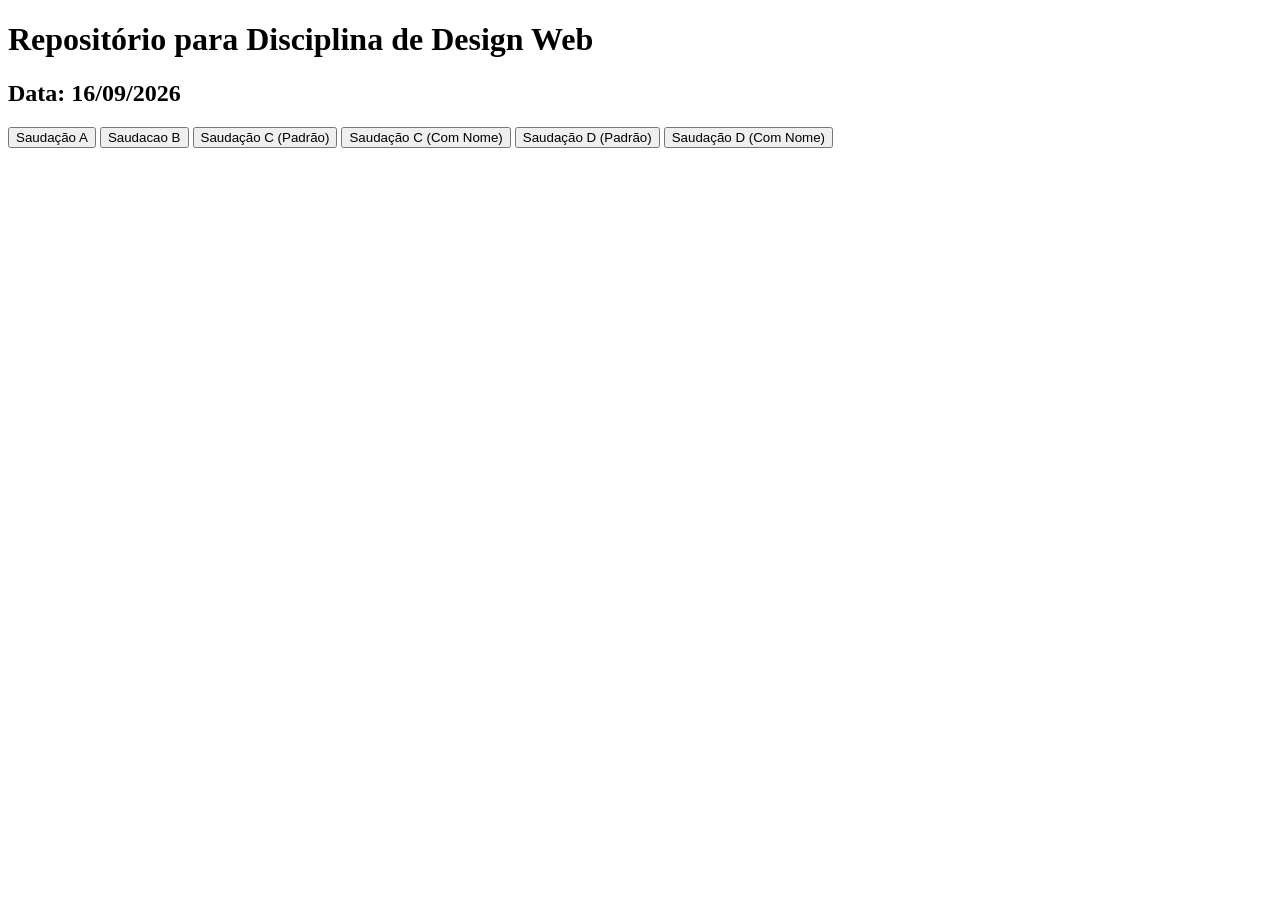
==== index.html @ 5429be71 "exemplo eventos" ====
<!DOCTYPE html>
<html lang="en">
<head>
    <meta charset="UTF-8">
    <meta name="viewport" content="width=device-width, initial-scale=1.0">
    <title>Aula 04: Estruturas de Controle (Parte 2)</title>
    
</head>
<body>
    <h1>Repositório para Disciplina de Design Web</h1>
    <h2>Data: 16/09/2026</h2>
    <button id="btn_a">Saudação A</button>
    <button id="btn_b">Saudacao B</button>
    <button id="btn_cp">Saudação C (Padrão)</button>
    <button id="btn_cn">Saudação C (Com Nome)</button>
    <button id="btn_dp">Saudação D (Padrão)</button>
    <button id="btn_dn">Saudação D (Com Nome)</button>
    <script src="./js/script1.js" defer></script>
</body>
</html>
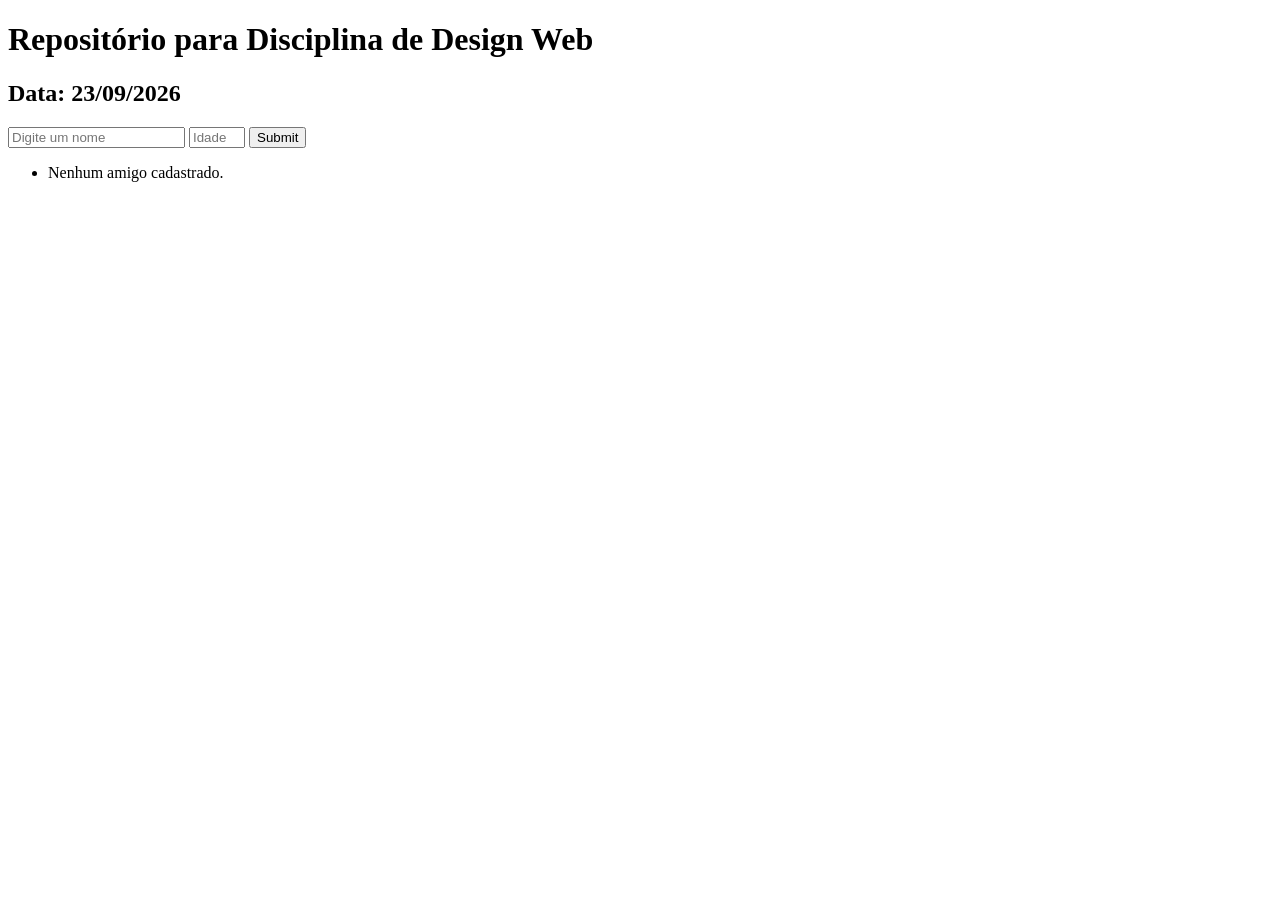
==== commit 5c042887: "exempo arrays" ====
--- a/index.html
+++ b/index.html
@@ -3,18 +3,22 @@
 <head>
     <meta charset="UTF-8">
     <meta name="viewport" content="width=device-width, initial-scale=1.0">
-    <title>Aula 04: Estruturas de Controle (Parte 2)</title>
-    
+    <title>Aula 05: Arrays</title>
 </head>
 <body>
     <h1>Repositório para Disciplina de Design Web</h1>
-    <h2>Data: 16/09/2026</h2>
-    <button id="btn_a">Saudação A</button>
-    <button id="btn_b">Saudacao B</button>
-    <button id="btn_cp">Saudação C (Padrão)</button>
-    <button id="btn_cn">Saudação C (Com Nome)</button>
-    <button id="btn_dp">Saudação D (Padrão)</button>
-    <button id="btn_dn">Saudação D (Com Nome)</button>
+    <h2>Data: 23/09/2026</h2>
+    <form id="formulario">
+        <input type="text" required 
+            placeholder="Digite um nome"
+            minlength="3" id="nome">
+        <input type="number" min="0" max="200"
+            placeholder="Idade" id="idade"/>
+        <input type="submit"/>
+    </form>
+    <ul id="lista">
+        <li>Nenhum amigo cadastrado.</li>
+    </ul>
     <script src="./js/script1.js" defer></script>
 </body>
 </html>
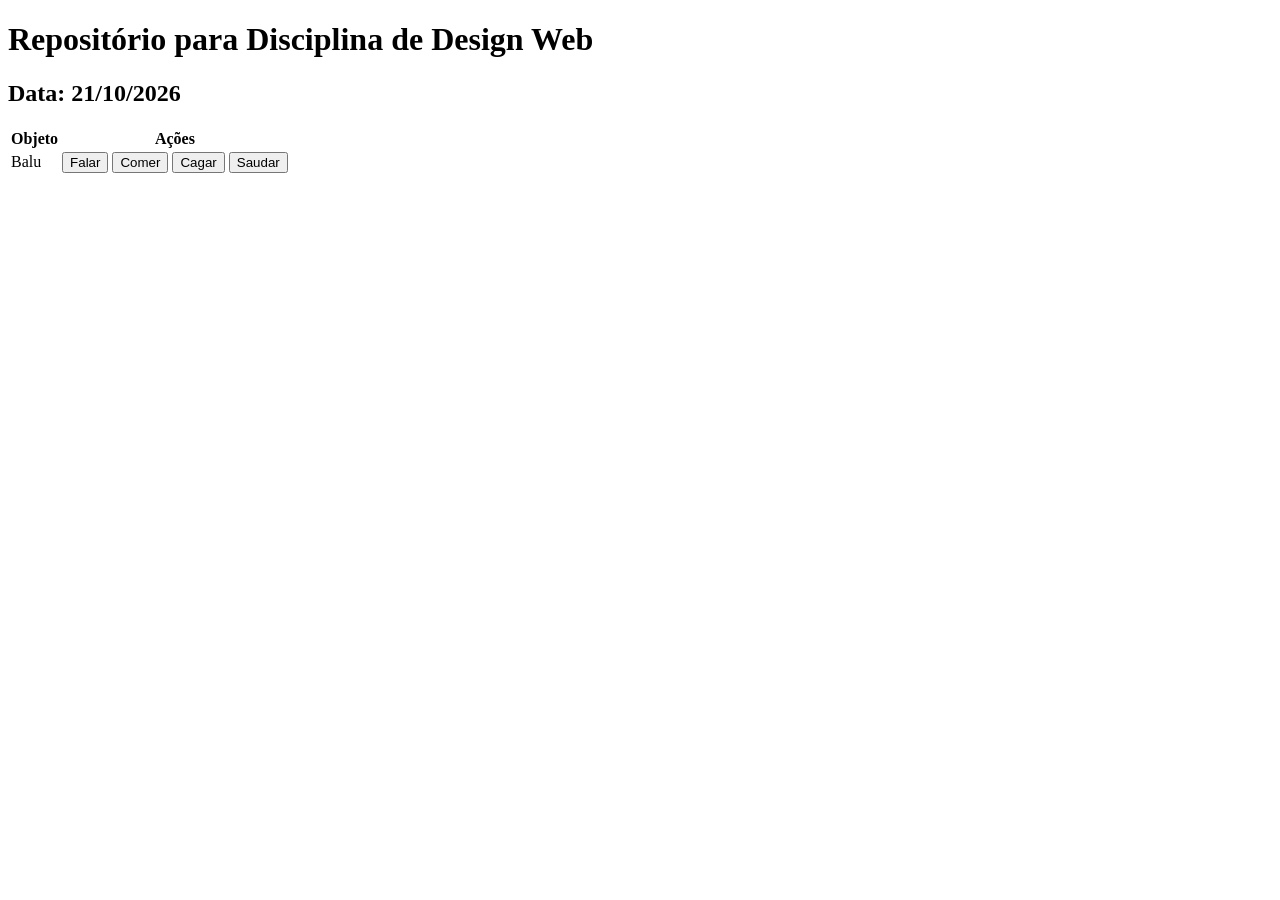
==== commit 605bcd64: "objetos literais" ====
--- a/index.html
+++ b/index.html
@@ -3,22 +3,26 @@
 <head>
     <meta charset="UTF-8">
     <meta name="viewport" content="width=device-width, initial-scale=1.0">
-    <title>Aula 05: Arrays</title>
+    <title>Aula 06: JS Orientado a Objetos</title>
 </head>
 <body>
     <h1>Repositório para Disciplina de Design Web</h1>
-    <h2>Data: 23/09/2026</h2>
-    <form id="formulario">
-        <input type="text" required 
-            placeholder="Digite um nome"
-            minlength="3" id="nome">
-        <input type="number" min="0" max="200"
-            placeholder="Idade" id="idade"/>
-        <input type="submit"/>
-    </form>
-    <ul id="lista">
-        <li>Nenhum amigo cadastrado.</li>
-    </ul>
-    <script src="./js/script1.js" defer></script>
+    <h2>Data: 21/10/2026</h2>
+    <table>
+        <tr>
+            <th>Objeto</th>
+            <th>Ações</th>
+        </tr>
+        <tr>
+            <td>Balu</td>
+            <td>
+                <button onclick="balu.falar()">Falar</button>
+                <button onclick="balu.comer(0.5)">Comer</button>
+                <button onclick="balu.cagar(0.2)">Cagar</button>
+                <button onclick="balu.saudar()">Saudar</button>
+            </td>
+        </tr>
+    </table>
+    <script src="./js/script1.js"></script>
 </body>
 </html>
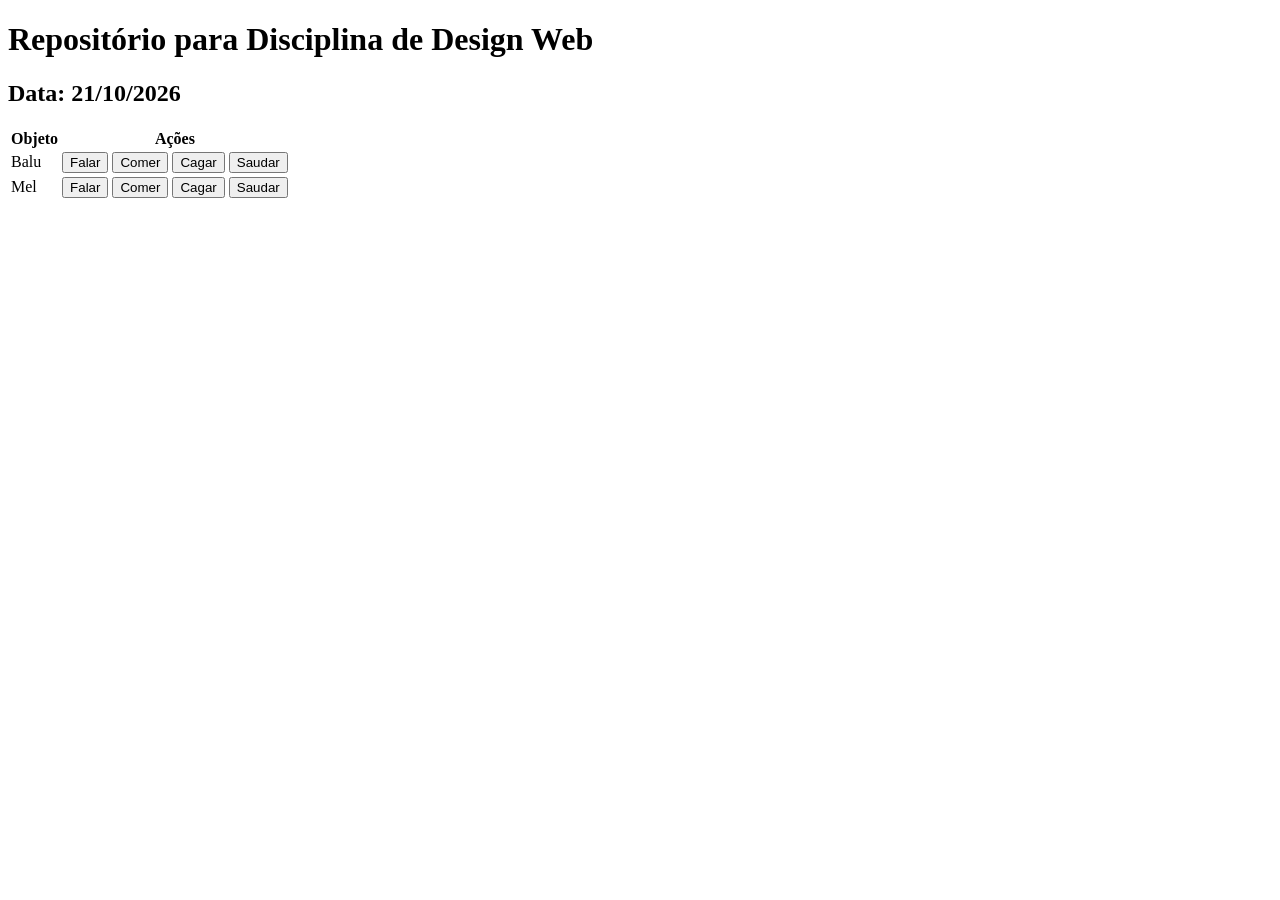
==== commit bc26dbdd: "objetos diferentes mesmas caracteristicas e comportamentos" ====
--- a/index.html
+++ b/index.html
@@ -22,6 +22,15 @@
                 <button onclick="balu.saudar()">Saudar</button>
             </td>
         </tr>
+        <tr>
+            <td>Mel</td>
+            <td>
+                <button onclick="mel.falar()">Falar</button>
+                <button onclick="mel.comer(0.8)">Comer</button>
+                <button onclick="mel.cagar(0.4)">Cagar</button>
+                <button onclick="mel.saudar()">Saudar</button>
+            </td>
+        </tr>
     </table>
     <script src="./js/script1.js"></script>
 </body>
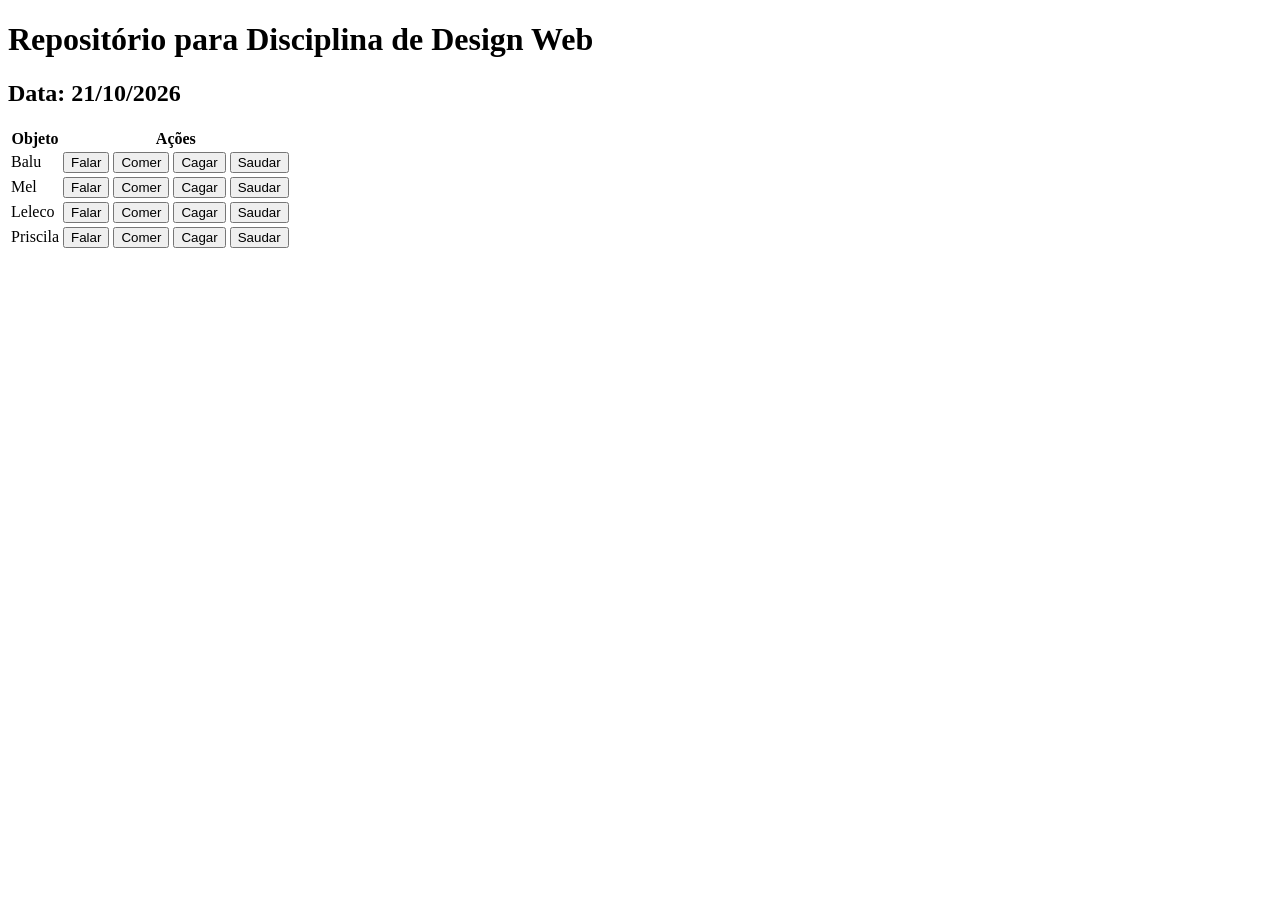
==== commit a1e15766: "classes e objetos" ====
--- a/index.html
+++ b/index.html
@@ -31,7 +31,25 @@
                 <button onclick="mel.saudar()">Saudar</button>
             </td>
         </tr>
+        <tr>
+            <td>Leleco</td>
+            <td>
+                <button onclick="leleco.falar()">Falar</button>
+                <button onclick="leleco.comer(0.05)">Comer</button>
+                <button onclick="leleco.cagar(0.02)">Cagar</button>
+                <button onclick="leleco.saudar()">Saudar</button>
+            </td>
+        </tr>
+        <tr>
+            <td>Priscila</td>
+            <td>
+                <button onclick="priscila.falar()">Falar</button>
+                <button onclick="priscila.comer(0.8)">Comer</button>
+                <button onclick="priscila.cagar(0.1)">Cagar</button>
+                <button onclick="priscila.saudar()">Saudar</button>
+            </td>
+        </tr>
     </table>
-    <script src="./js/script1.js"></script>
+    <script src="./js/script2.js"></script>
 </body>
 </html>
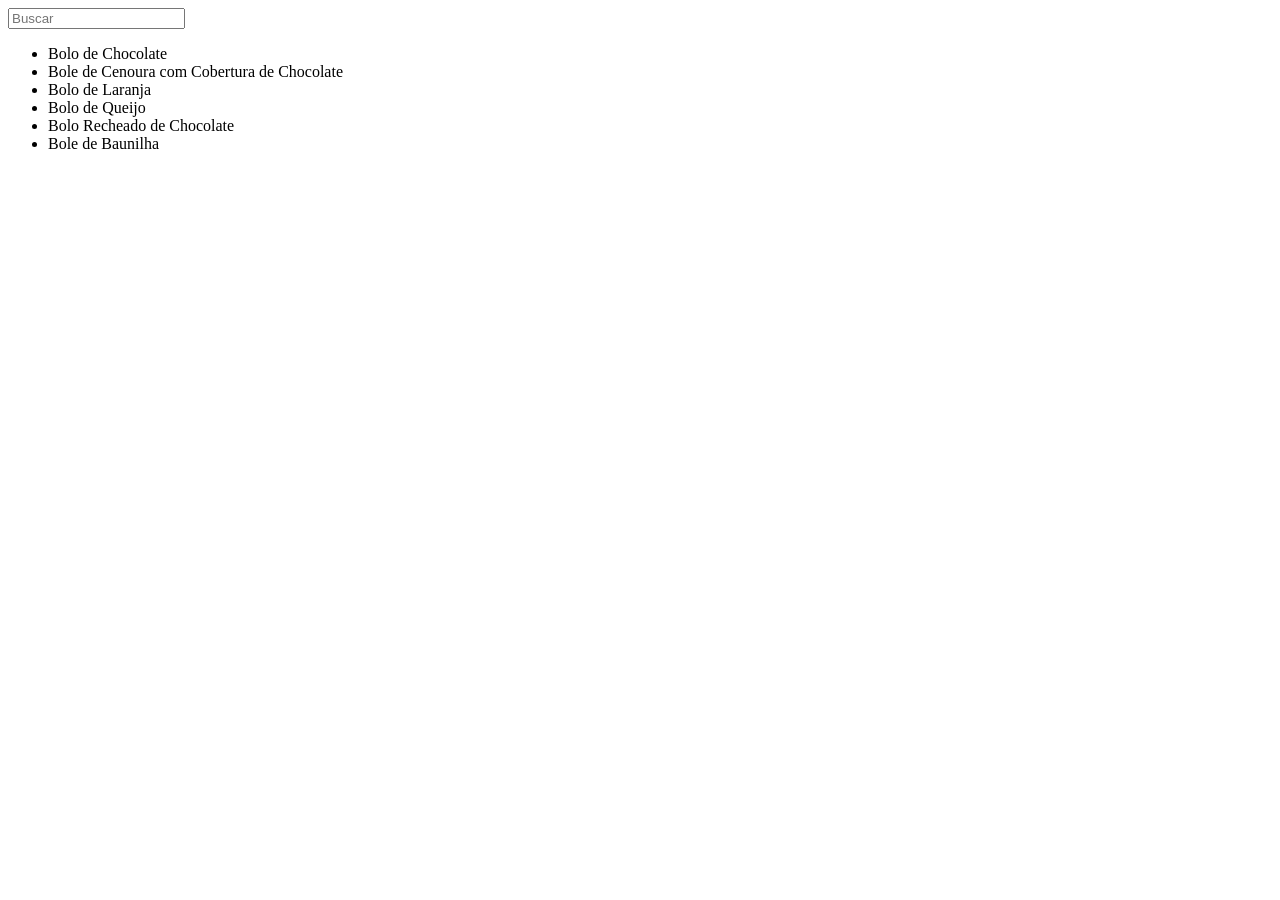
==== commit 4d85b9af: "exemplo com strings" ====
--- a/index.html
+++ b/index.html
@@ -3,53 +3,14 @@
 <head>
     <meta charset="UTF-8">
     <meta name="viewport" content="width=device-width, initial-scale=1.0">
-    <title>Aula 06: JS Orientado a Objetos</title>
+    <title>Aula 06: Strings</title>
 </head>
-<body>
-    <h1>Repositório para Disciplina de Design Web</h1>
-    <h2>Data: 21/10/2026</h2>
-    <table>
-        <tr>
-            <th>Objeto</th>
-            <th>Ações</th>
-        </tr>
-        <tr>
-            <td>Balu</td>
-            <td>
-                <button onclick="balu.falar()">Falar</button>
-                <button onclick="balu.comer(0.5)">Comer</button>
-                <button onclick="balu.cagar(0.2)">Cagar</button>
-                <button onclick="balu.saudar()">Saudar</button>
-            </td>
-        </tr>
-        <tr>
-            <td>Mel</td>
-            <td>
-                <button onclick="mel.falar()">Falar</button>
-                <button onclick="mel.comer(0.8)">Comer</button>
-                <button onclick="mel.cagar(0.4)">Cagar</button>
-                <button onclick="mel.saudar()">Saudar</button>
-            </td>
-        </tr>
-        <tr>
-            <td>Leleco</td>
-            <td>
-                <button onclick="leleco.falar()">Falar</button>
-                <button onclick="leleco.comer(0.05)">Comer</button>
-                <button onclick="leleco.cagar(0.02)">Cagar</button>
-                <button onclick="leleco.saudar()">Saudar</button>
-            </td>
-        </tr>
-        <tr>
-            <td>Priscila</td>
-            <td>
-                <button onclick="priscila.falar()">Falar</button>
-                <button onclick="priscila.comer(0.8)">Comer</button>
-                <button onclick="priscila.cagar(0.1)">Cagar</button>
-                <button onclick="priscila.saudar()">Saudar</button>
-            </td>
-        </tr>
-    </table>
-    <script src="./js/script2.js"></script>
+<body onload="listarBolos(null);">
+    <form id="busca">
+        <input type="search" name="termo"
+             placeholder="Buscar"/>
+    </form>
+    <ul id="lista"></ul>
+    <script src="./js/script.js" defer></script>
 </body>
 </html>
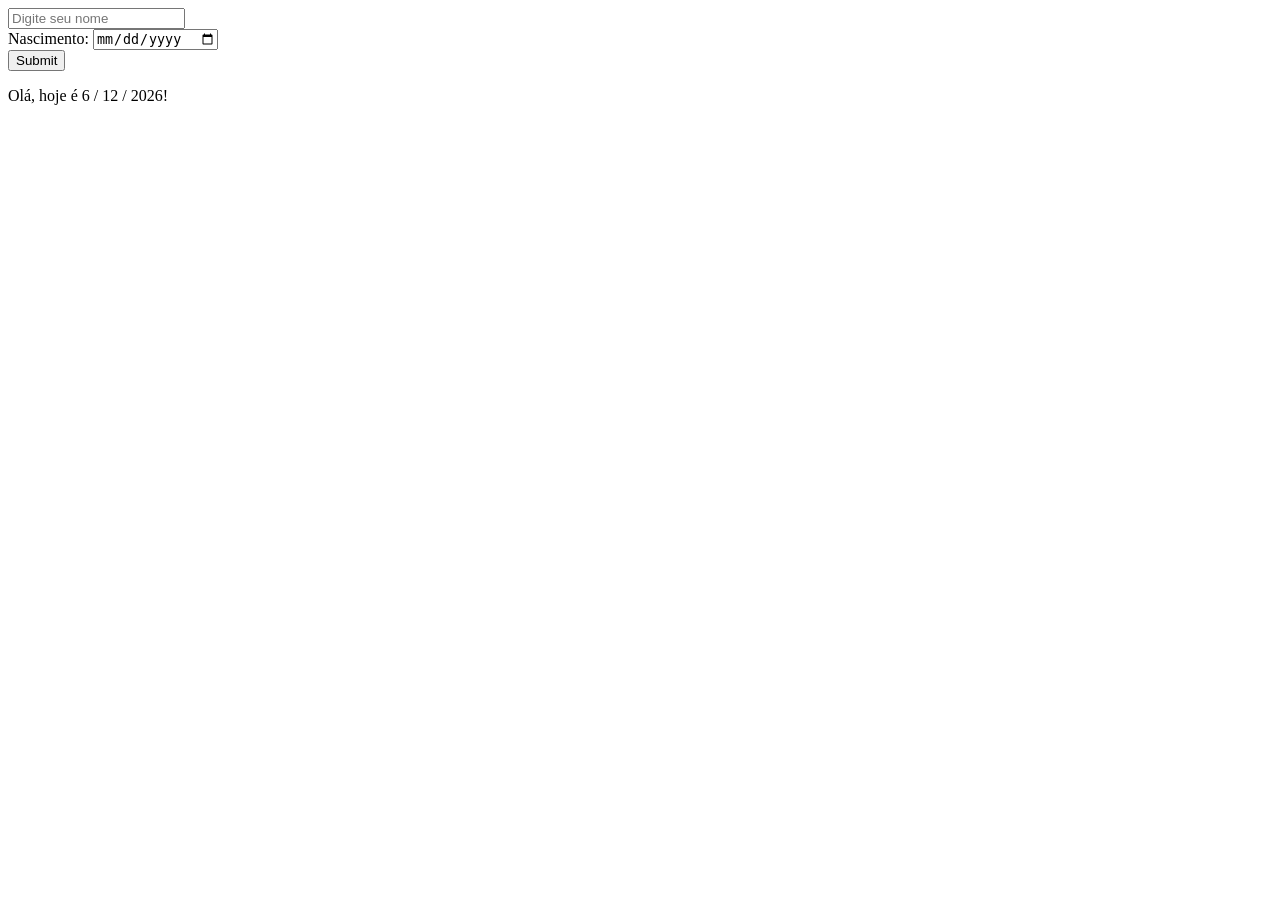
==== commit d1a8599a: "exemplo com datas" ====
--- a/index.html
+++ b/index.html
@@ -5,12 +5,20 @@
     <meta name="viewport" content="width=device-width, initial-scale=1.0">
     <title>Aula 06: Strings</title>
 </head>
-<body onload="listarBolos(null);">
-    <form id="busca">
-        <input type="search" name="termo"
-             placeholder="Buscar"/>
+<body onload="saudacao();">
+    <form id="cadastro">
+        <div>
+            <input type="text" name="nome"
+                 placeholder="Digite seu nome" required/>
+        </div>
+        <div>
+            <label for="nasc">Nascimento: </label>
+            <input id="nasc" type="date" name="nasc" 
+                required/>
+        </div>
+        <input type="submit"/>
     </form>
-    <ul id="lista"></ul>
+    <p id="msg"></p>
     <script src="./js/script.js" defer></script>
 </body>
 </html>
